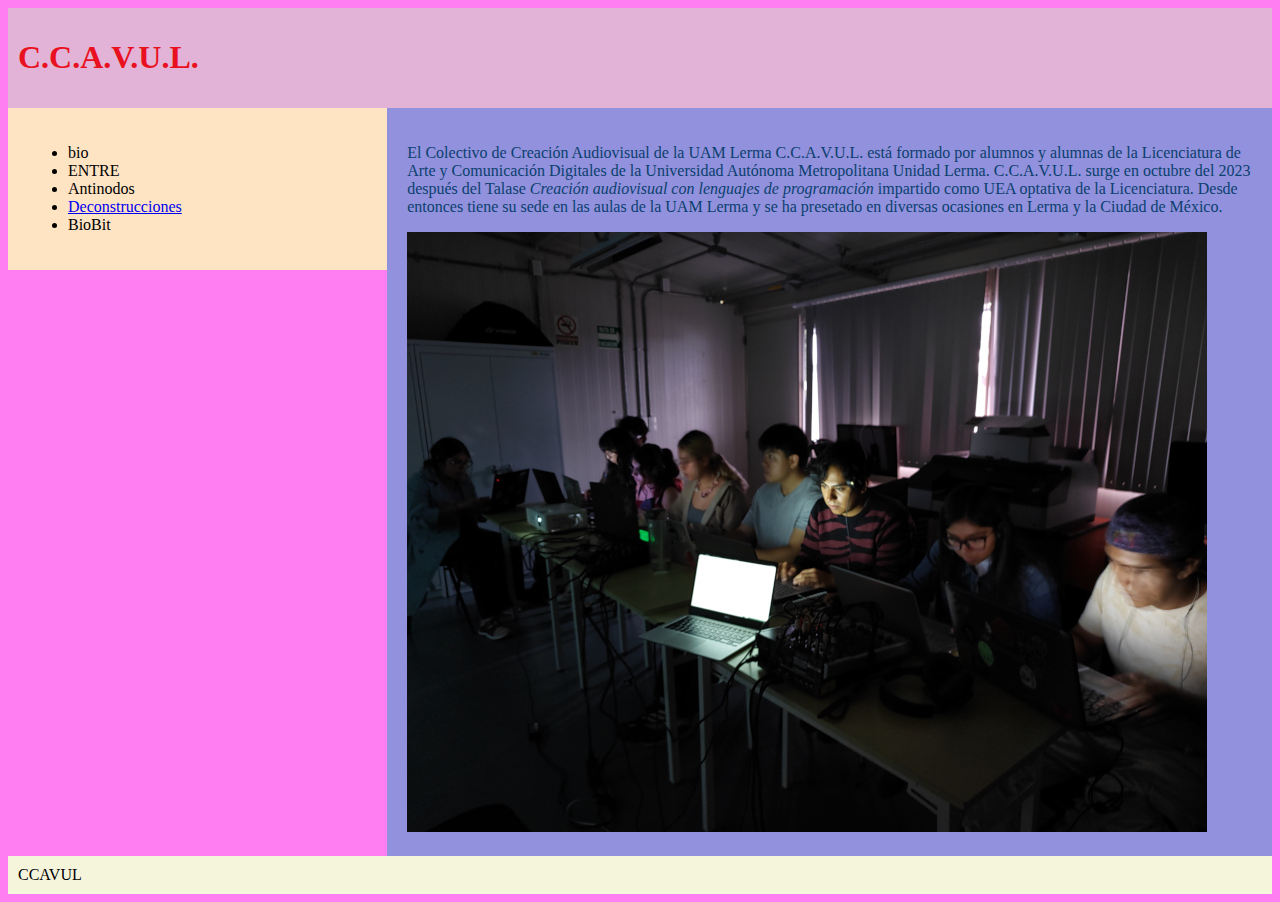
==== index.html @ f313f4ef "index" ====
<!DOCTYPE html>
<html lang="es">
<head>
    <meta charset="UTF-8">
    <meta name="viewport" content="width=device-width,initial-scale=1.0">
    <meta name="description" content="Este sitio contiene información del colectivo de live coding CCAVUL">
    <title>CCAVUL</title>  
    <link rel="stylesheet" href="style.css">
</head>

<body>
    <header>
        <h1>C.C.A.V.U.L.</h1>
    </header>

    <section>
        <nav>
            <ul>
                <li>bio</li>
                <li>ENTRE</li>
                <li>Antinodos</li>
                <li><a href="html/obra1.html">Deconstrucciones</a></li>
                <li>BioBit</li>
            </ul>
        </nav>
        <article>
            <p>
                El Colectivo de Creación Audiovisual de la UAM Lerma C.C.A.V.U.L. está formado por alumnos y alumnas de la Licenciatura de Arte y Comunicación Digitales de la Universidad Autónoma Metropolitana Unidad Lerma. C.C.A.V.U.L. surge en octubre del 2023 después del Talase <i>Creación audiovisual con lenguajes de programación</i> impartido como UEA optativa de la Licenciatura. Desde entonces tiene su sede en las aulas de la UAM Lerma y se ha presetado en diversas ocasiones en Lerma y la Ciudad de México.
            </p>
        
            <img src="assets/imagenes/ccavul1_m.jpg" alt="colectivo de laptops">
        </article>
    </section>
    
    <footer>CCAVUL</footer>

    <script src="script.js"></script>
</body>
</html>
---- style.css ----
* {
    box-sizing: border-box;
  }

body{
    background-color: rgb(255, 127, 242);
}
h1{
    color:rgb(233, 17, 32);
}
p{
    color:rgb(11, 64, 110);
}
header{
    background-color: rgb(227, 179, 215);
    padding: 10px;
}
nav{
    float:left;
    width: 30%;
    padding: 20px;
    background-color: bisque;
}

article{
    float: left;
    background-color: rgb(145, 145, 221);
    width: 70%;
    padding: 20px;
}

section::after{
    content:"";
    display: table;
    clear: both;
}
footer{
    background-color: beige;
    padding: 10px ;
}
.cont1 {
    padding: 20px;
    background-color: aqua;
}
.wrapper {
    display: grid;
    grid-template-columns: repeat(3, 1fr);
    grid-gap: 10px;
    grid-auto-rows: minmax(100px, auto);
  }
  .one {
    grid-column: 1 / 3;
    grid-row: 1;
    background-color:aquamarine;
    padding: 10px;
  }
  .two {
    grid-column: 2 / 4;
    grid-row: 1 / 3;
    background-color: bisque;
  }
  .three {
    grid-column: 1;
    grid-row: 2 / 5;
  }
  .four {
    grid-column: 3;
    grid-row: 3;
  }
  .five {
    grid-column: 2;
    grid-row: 4;
  }
  .six {
    grid-column: 3;
    grid-row: 4;
  }
  
  .wrapper2{
    display:flex;
  }

  .c1{
    background-color: blue;
    flex: 1;
  }

  .c2{
    background-color: azure;
    flex: 2;
  }

  .c3{
    background-color: rgb(232, 17, 64);
    flex: 1;
  }
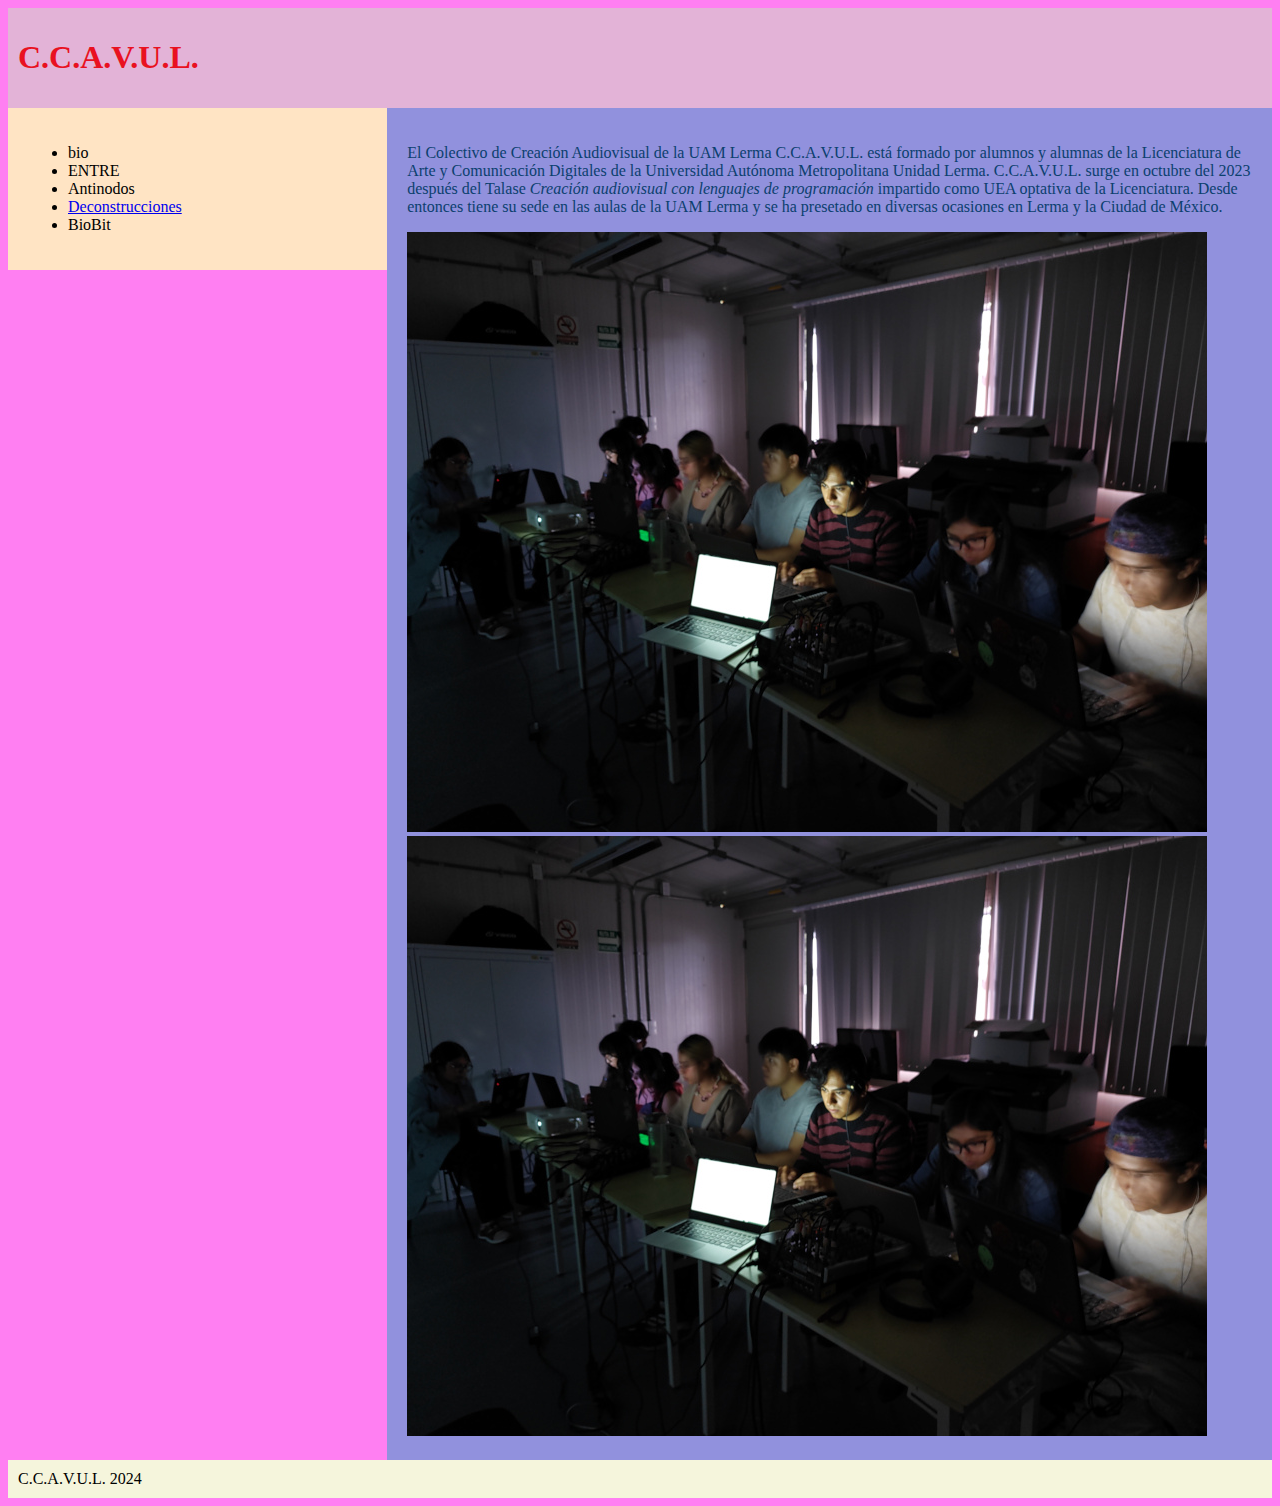
==== commit 6f75cef6: "foto 2" ====
--- a/index.html
+++ b/index.html
@@ -4,7 +4,7 @@
     <meta charset="UTF-8">
     <meta name="viewport" content="width=device-width,initial-scale=1.0">
     <meta name="description" content="Este sitio contiene información del colectivo de live coding CCAVUL">
-    <title>CCAVUL</title>  
+    <title>C.C.A.V.U.L.</title>  
     <link rel="stylesheet" href="style.css">
 </head>
 
@@ -28,11 +28,12 @@
                 El Colectivo de Creación Audiovisual de la UAM Lerma C.C.A.V.U.L. está formado por alumnos y alumnas de la Licenciatura de Arte y Comunicación Digitales de la Universidad Autónoma Metropolitana Unidad Lerma. C.C.A.V.U.L. surge en octubre del 2023 después del Talase <i>Creación audiovisual con lenguajes de programación</i> impartido como UEA optativa de la Licenciatura. Desde entonces tiene su sede en las aulas de la UAM Lerma y se ha presetado en diversas ocasiones en Lerma y la Ciudad de México.
             </p>
         
+            <img src="assets/imagenes/ccavul1_m.jpg" alt="colectivo de laptops"><br>
             <img src="assets/imagenes/ccavul1_m.jpg" alt="colectivo de laptops">
         </article>
     </section>
     
-    <footer>CCAVUL</footer>
+    <footer>C.C.A.V.U.L. 2024</footer>
 
     <script src="script.js"></script>
 </body>
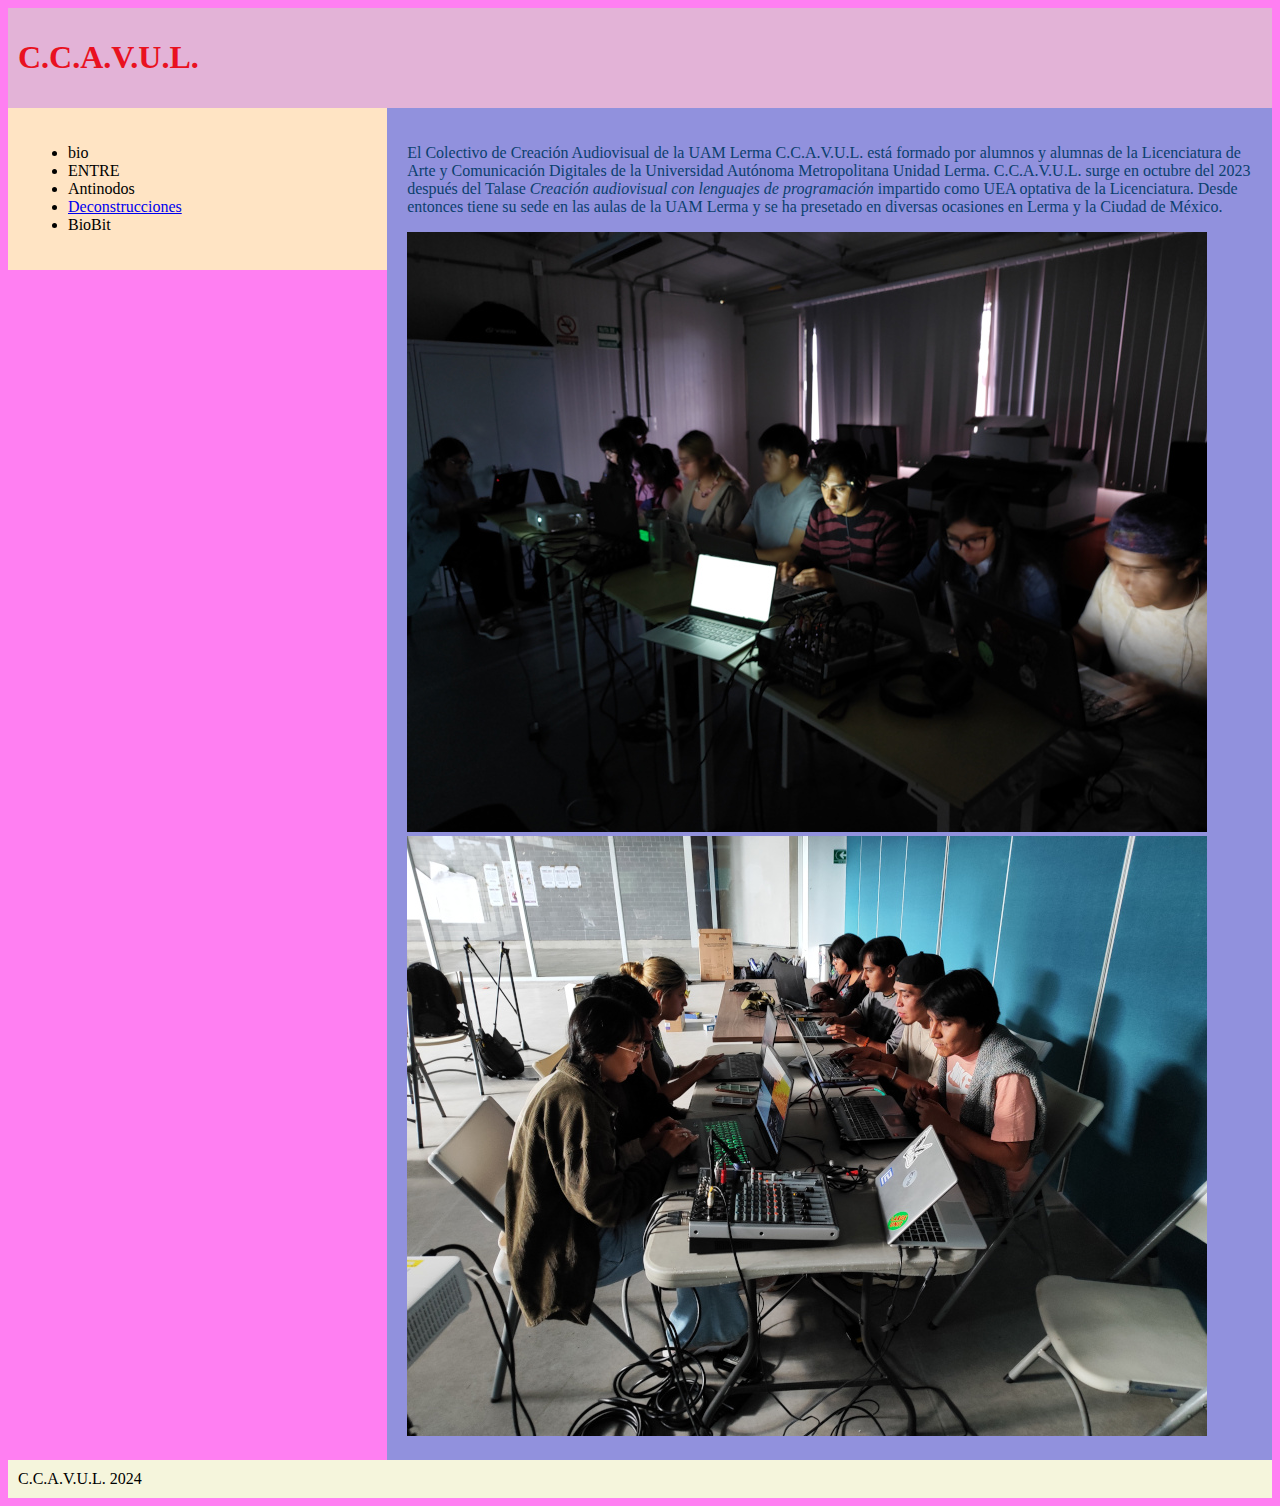
==== commit 3fa3b8f6: "foto 2m" ====
--- a/index.html
+++ b/index.html
@@ -29,7 +29,7 @@
             </p>
         
             <img src="assets/imagenes/ccavul1_m.jpg" alt="colectivo de laptops"><br>
-            <img src="assets/imagenes/ccavul1_m.jpg" alt="colectivo de laptops">
+            <img src="assets/imagenes/ccavul2_m.jpg" alt="colectivo de laptops">
         </article>
     </section>
     
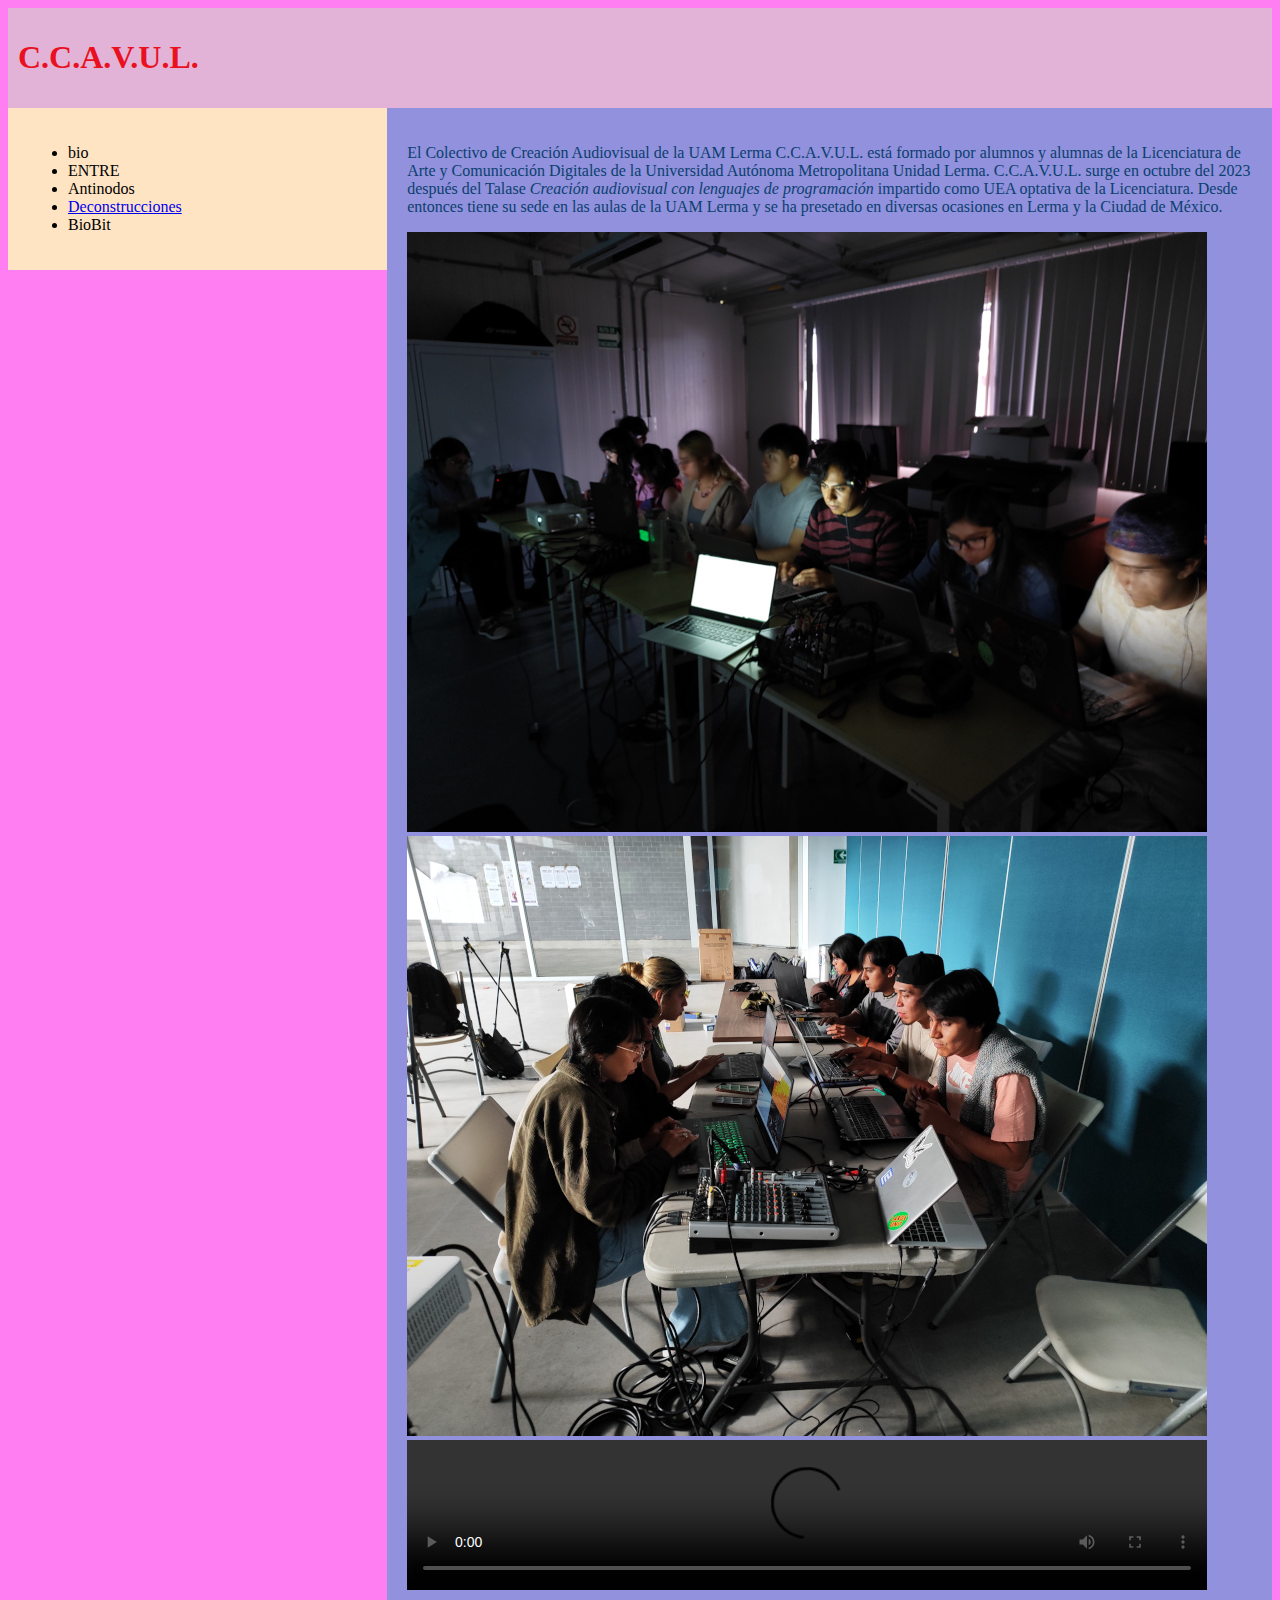
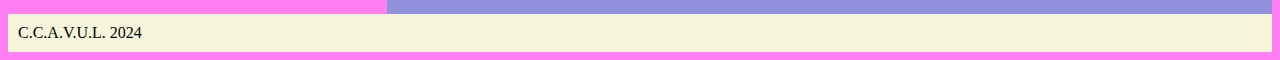
==== commit 6e3c5955: "video1" ====
--- a/index.html
+++ b/index.html
@@ -29,7 +29,11 @@
             </p>
         
             <img src="assets/imagenes/ccavul1_m.jpg" alt="colectivo de laptops"><br>
-            <img src="assets/imagenes/ccavul2_m.jpg" alt="colectivo de laptops">
+            <img src="assets/imagenes/ccavul2_m.jpg" alt="colectivo de laptops"><br>
+                <video width="800" controls>
+                    <source src="assets/imagenes/video1.mp4" type="video/mp4">
+                    Your browser does not support HTML video.
+                </video>
         </article>
     </section>
     
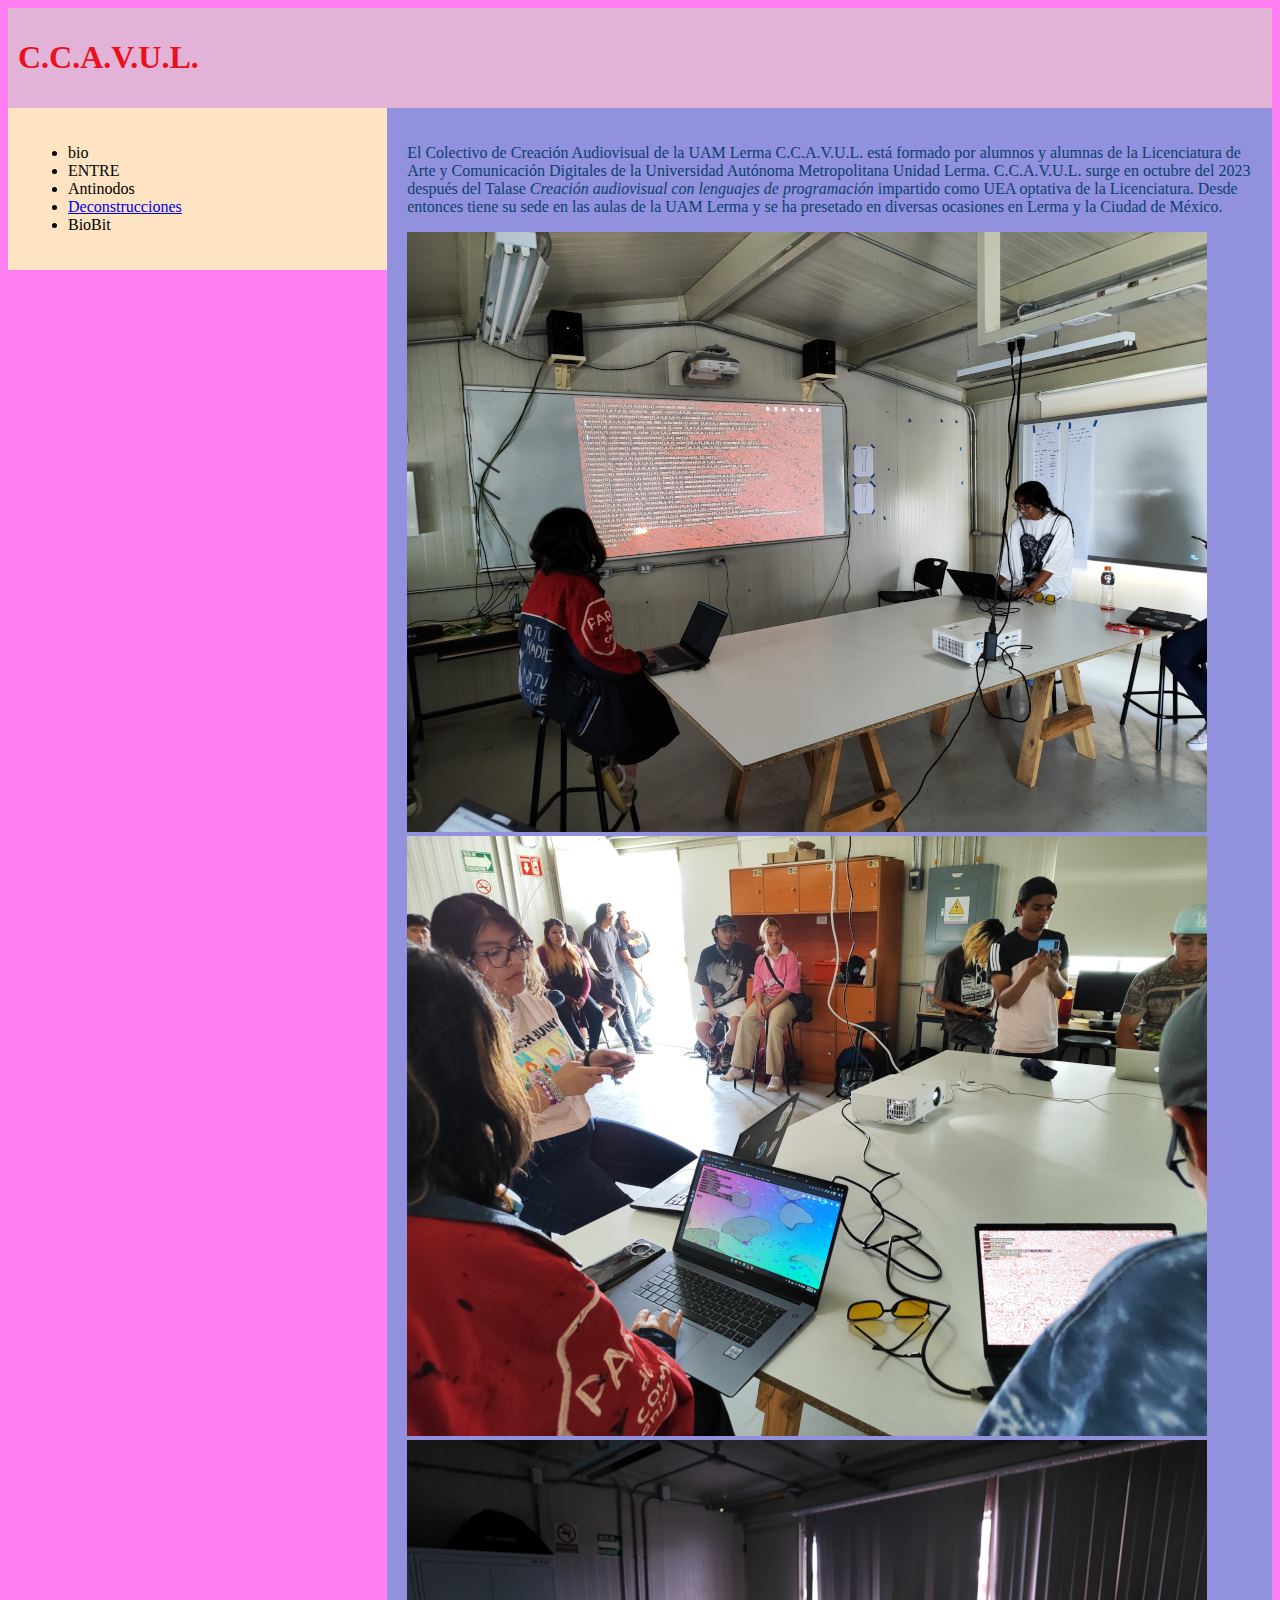
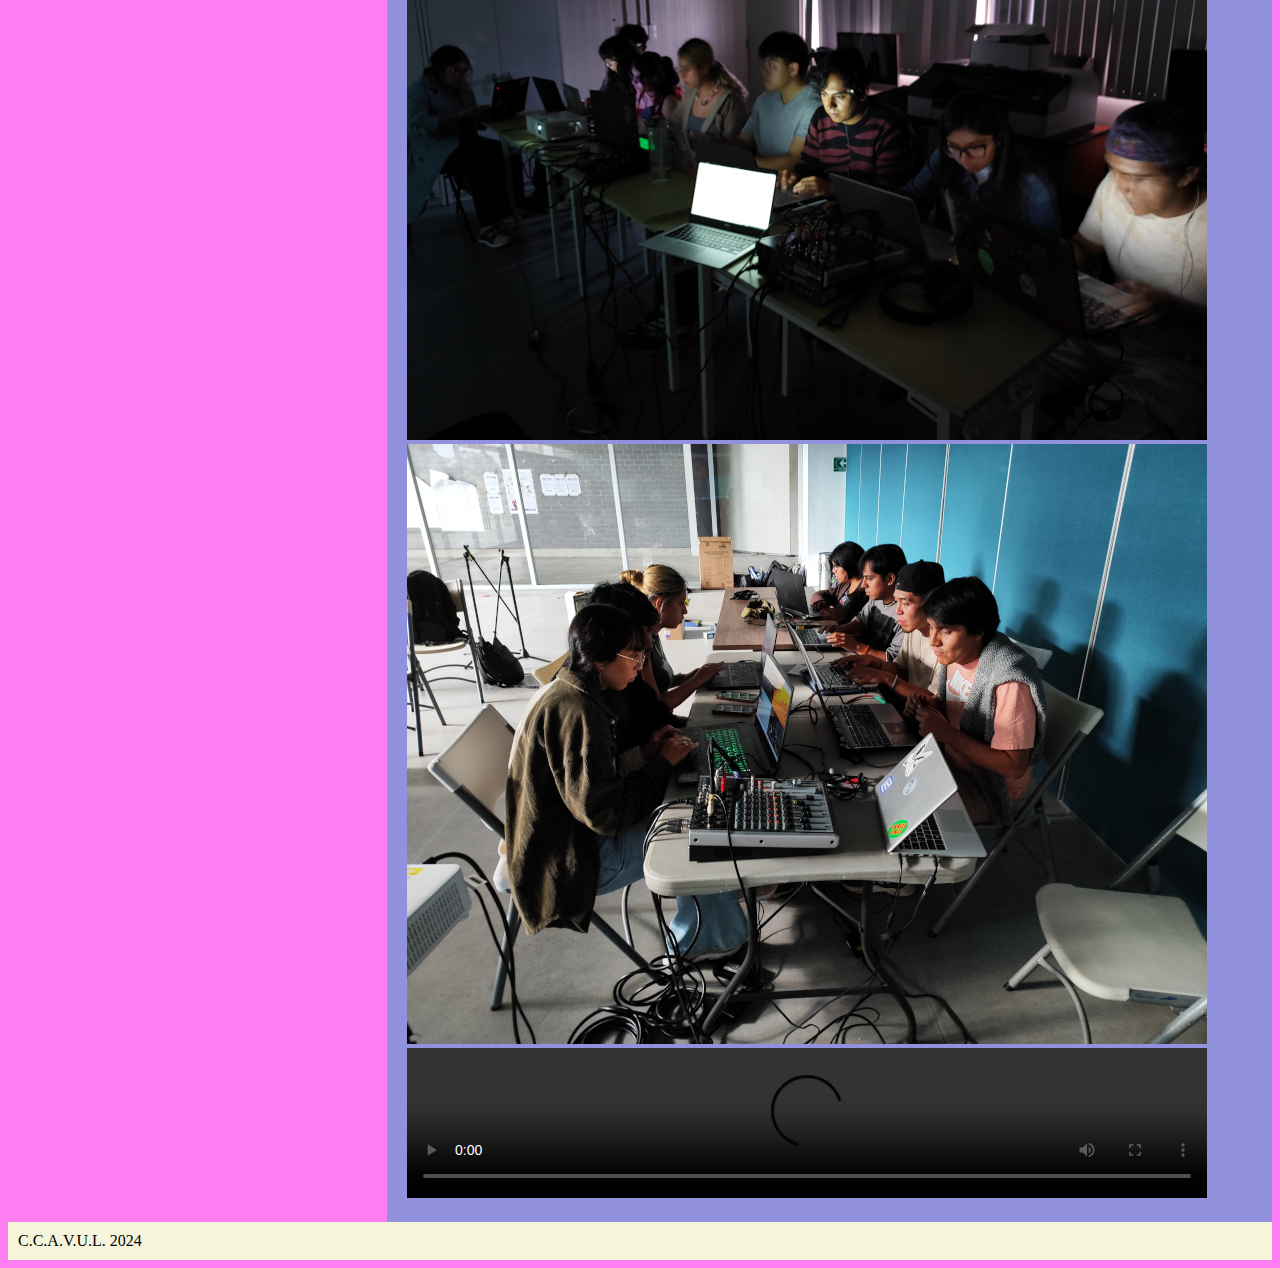
==== commit 2e4d5c1a: "fotos cav" ====
--- a/index.html
+++ b/index.html
@@ -27,7 +27,8 @@
             <p>
                 El Colectivo de Creación Audiovisual de la UAM Lerma C.C.A.V.U.L. está formado por alumnos y alumnas de la Licenciatura de Arte y Comunicación Digitales de la Universidad Autónoma Metropolitana Unidad Lerma. C.C.A.V.U.L. surge en octubre del 2023 después del Talase <i>Creación audiovisual con lenguajes de programación</i> impartido como UEA optativa de la Licenciatura. Desde entonces tiene su sede en las aulas de la UAM Lerma y se ha presetado en diversas ocasiones en Lerma y la Ciudad de México.
             </p>
-        
+            <img src="assets/imagenes/cav1_m.jpg" alt="colectivo de laptops"><br>
+            <img src="assets/imagenes/cav2_m.jpg" alt="colectivo de laptops"><br>
             <img src="assets/imagenes/ccavul1_m.jpg" alt="colectivo de laptops"><br>
             <img src="assets/imagenes/ccavul2_m.jpg" alt="colectivo de laptops"><br>
                 <video width="800" controls>
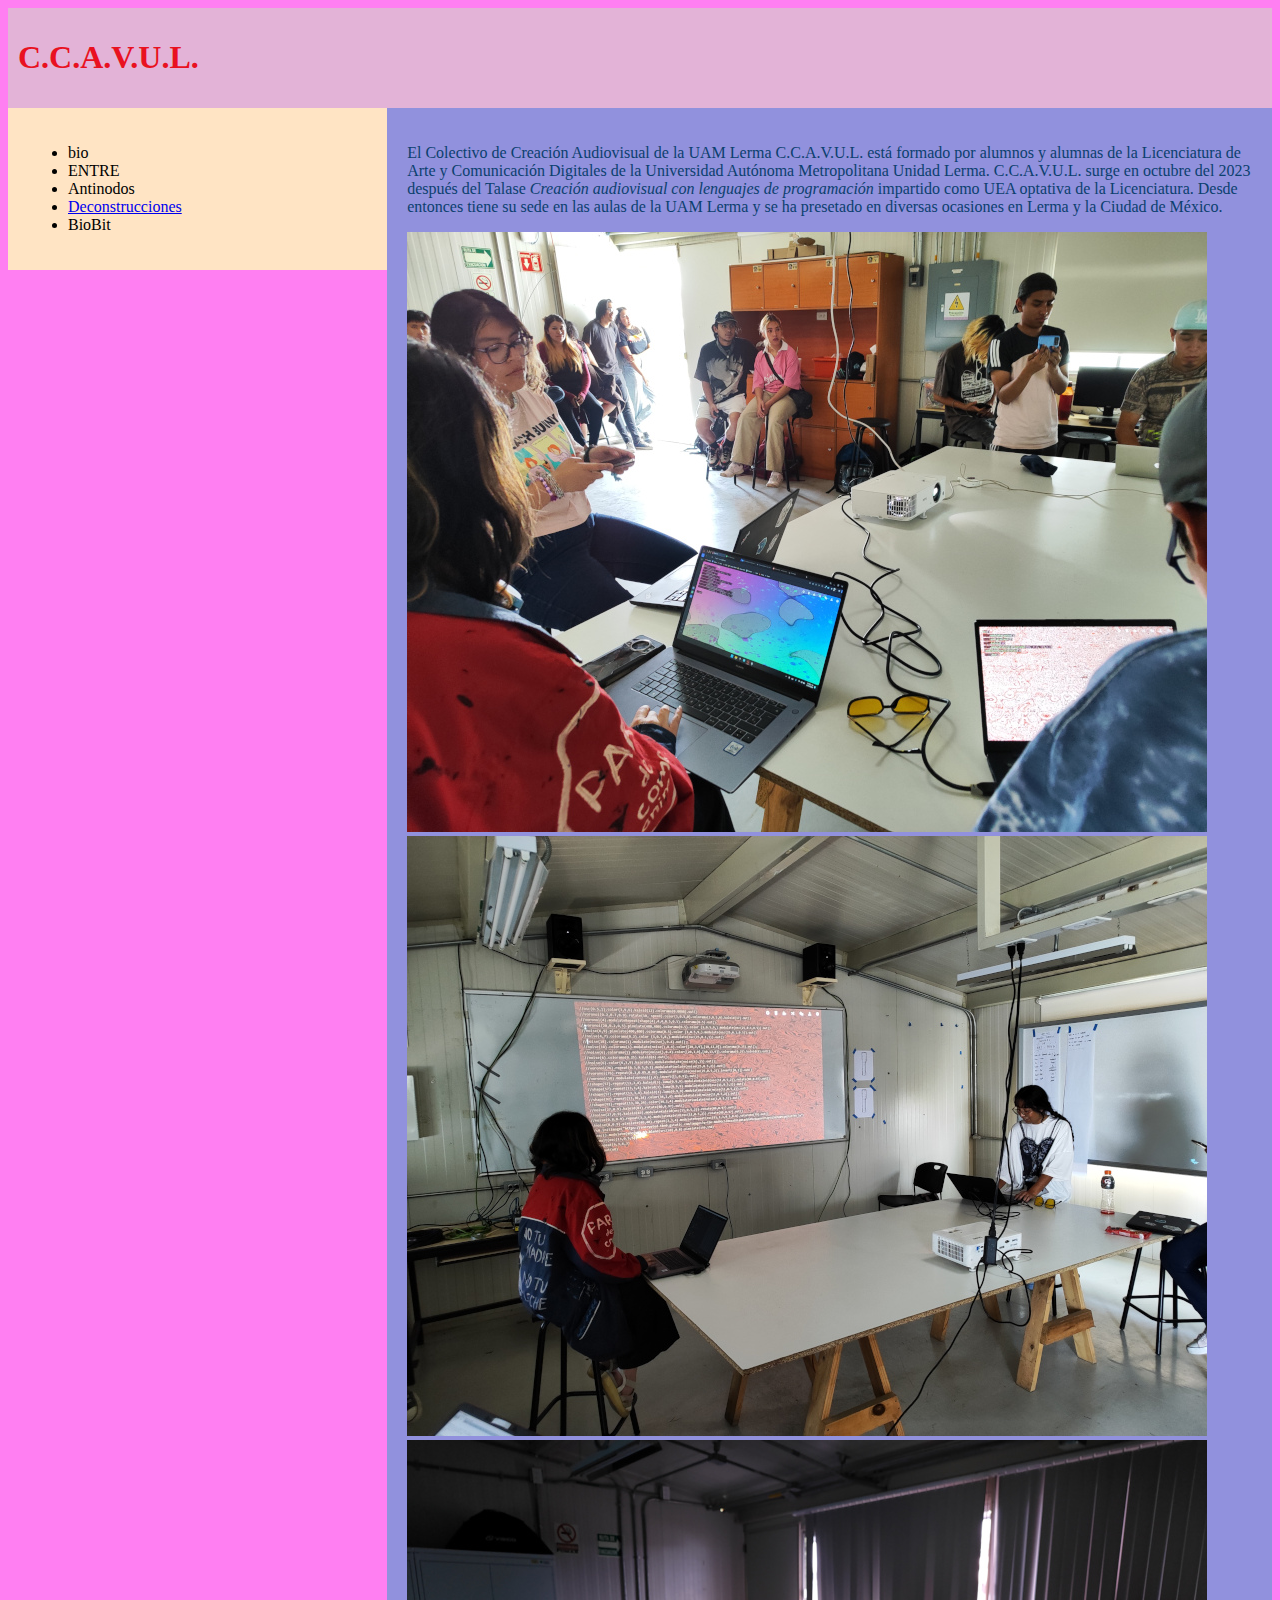
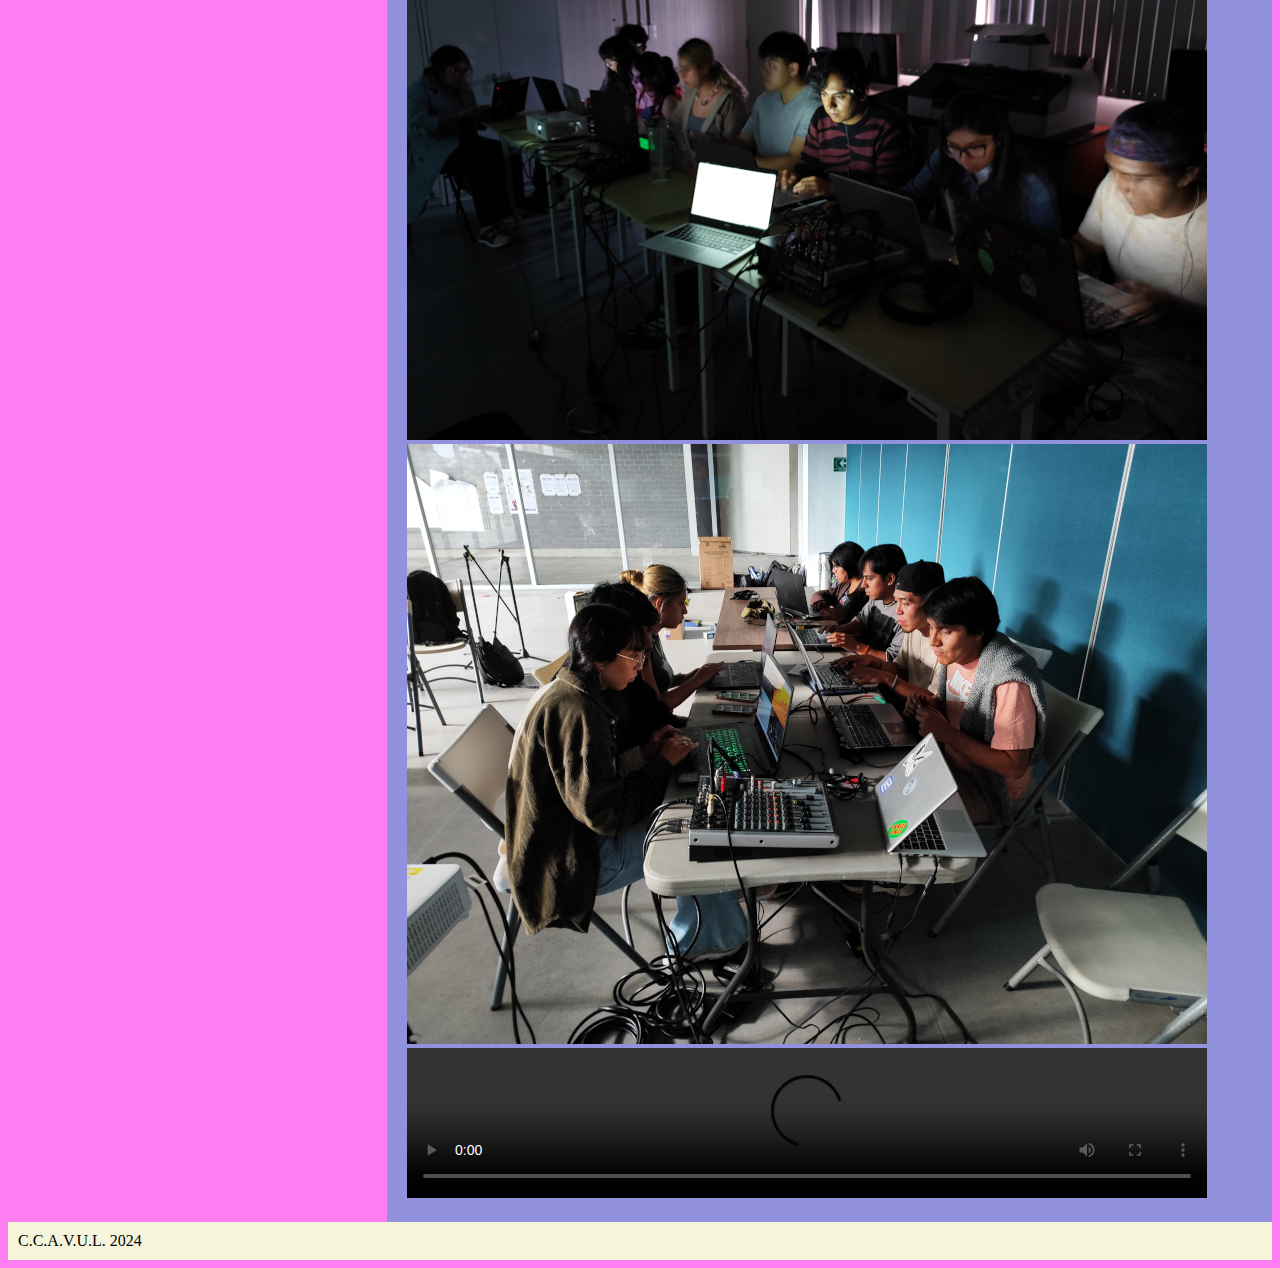
==== commit 01f5eea2: "fotos cav2" ====
--- a/index.html
+++ b/index.html
@@ -27,8 +27,8 @@
             <p>
                 El Colectivo de Creación Audiovisual de la UAM Lerma C.C.A.V.U.L. está formado por alumnos y alumnas de la Licenciatura de Arte y Comunicación Digitales de la Universidad Autónoma Metropolitana Unidad Lerma. C.C.A.V.U.L. surge en octubre del 2023 después del Talase <i>Creación audiovisual con lenguajes de programación</i> impartido como UEA optativa de la Licenciatura. Desde entonces tiene su sede en las aulas de la UAM Lerma y se ha presetado en diversas ocasiones en Lerma y la Ciudad de México.
             </p>
+            <img src="assets/imagenes/cav2_m.jpg" alt="colectivo de laptops"><br>
             <img src="assets/imagenes/cav1_m.jpg" alt="colectivo de laptops"><br>
-            <img src="assets/imagenes/cav2_m.jpg" alt="colectivo de laptops"><br>
             <img src="assets/imagenes/ccavul1_m.jpg" alt="colectivo de laptops"><br>
             <img src="assets/imagenes/ccavul2_m.jpg" alt="colectivo de laptops"><br>
                 <video width="800" controls>
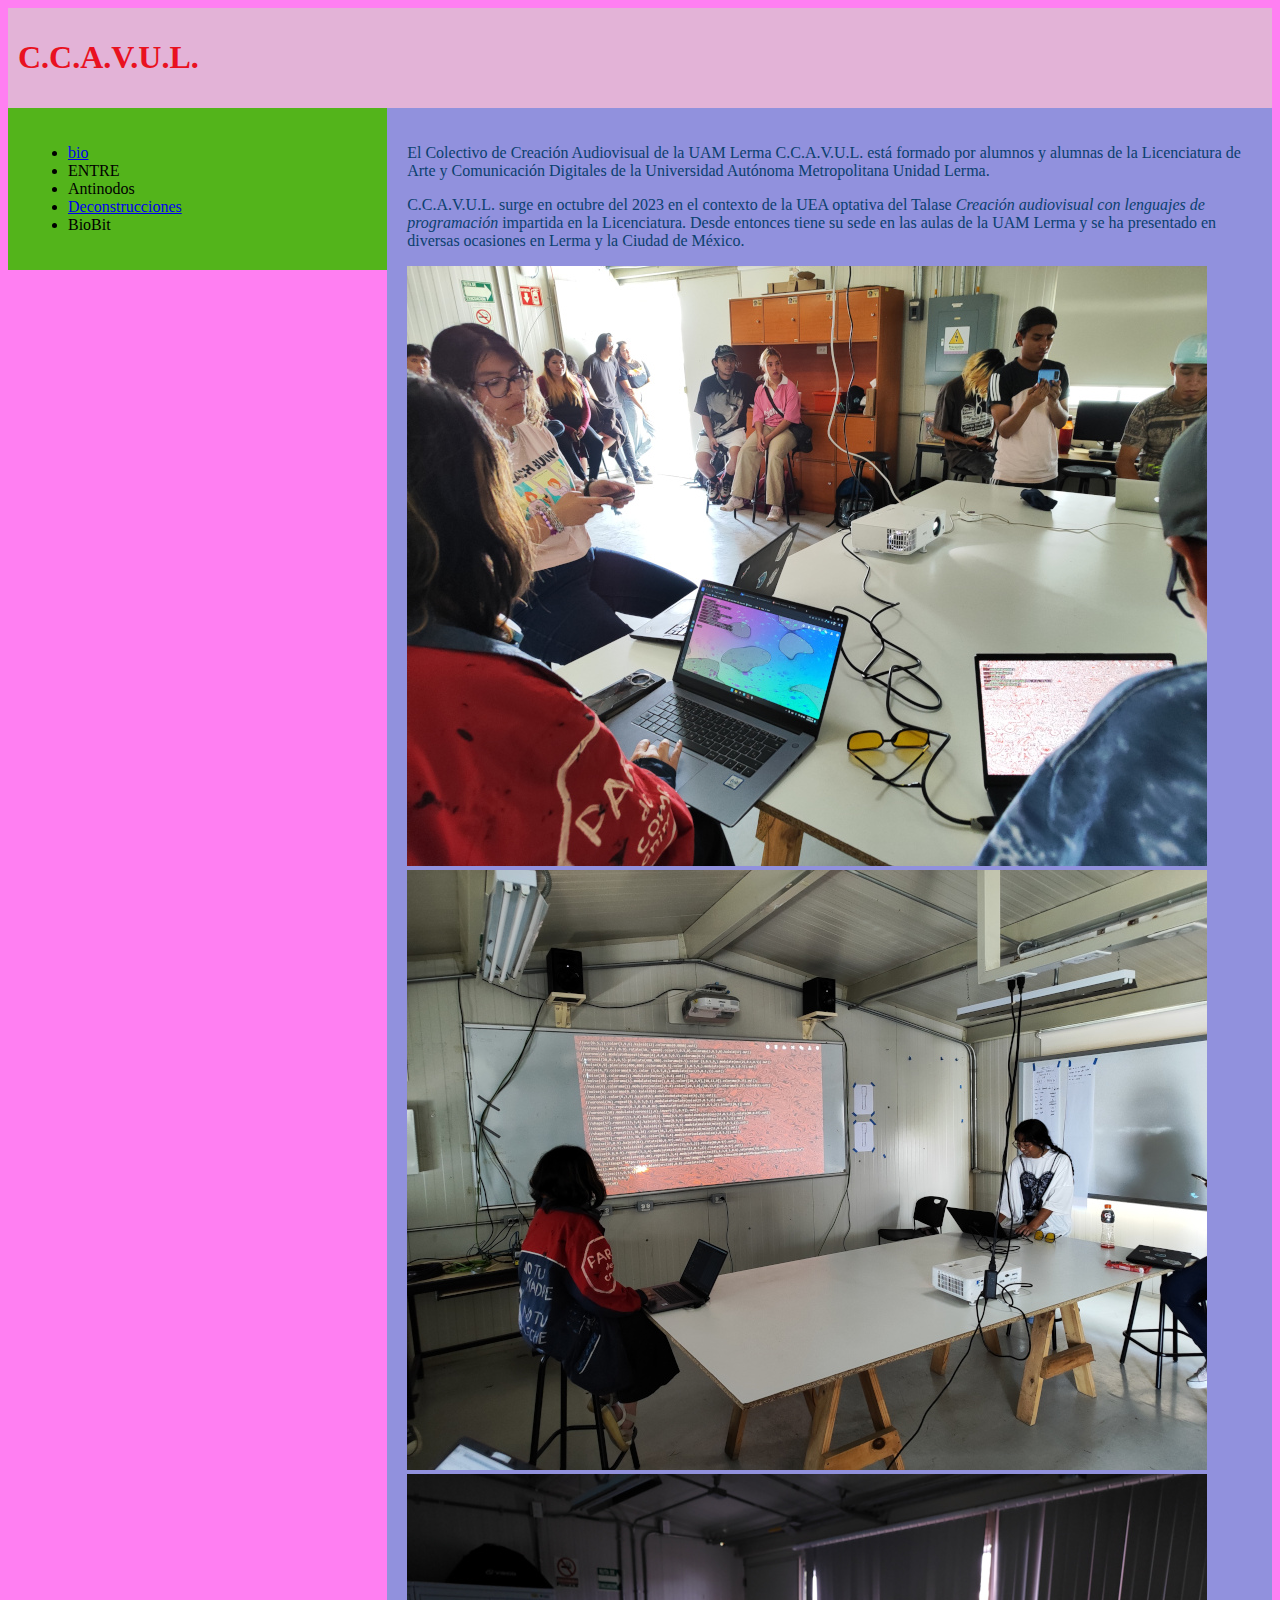
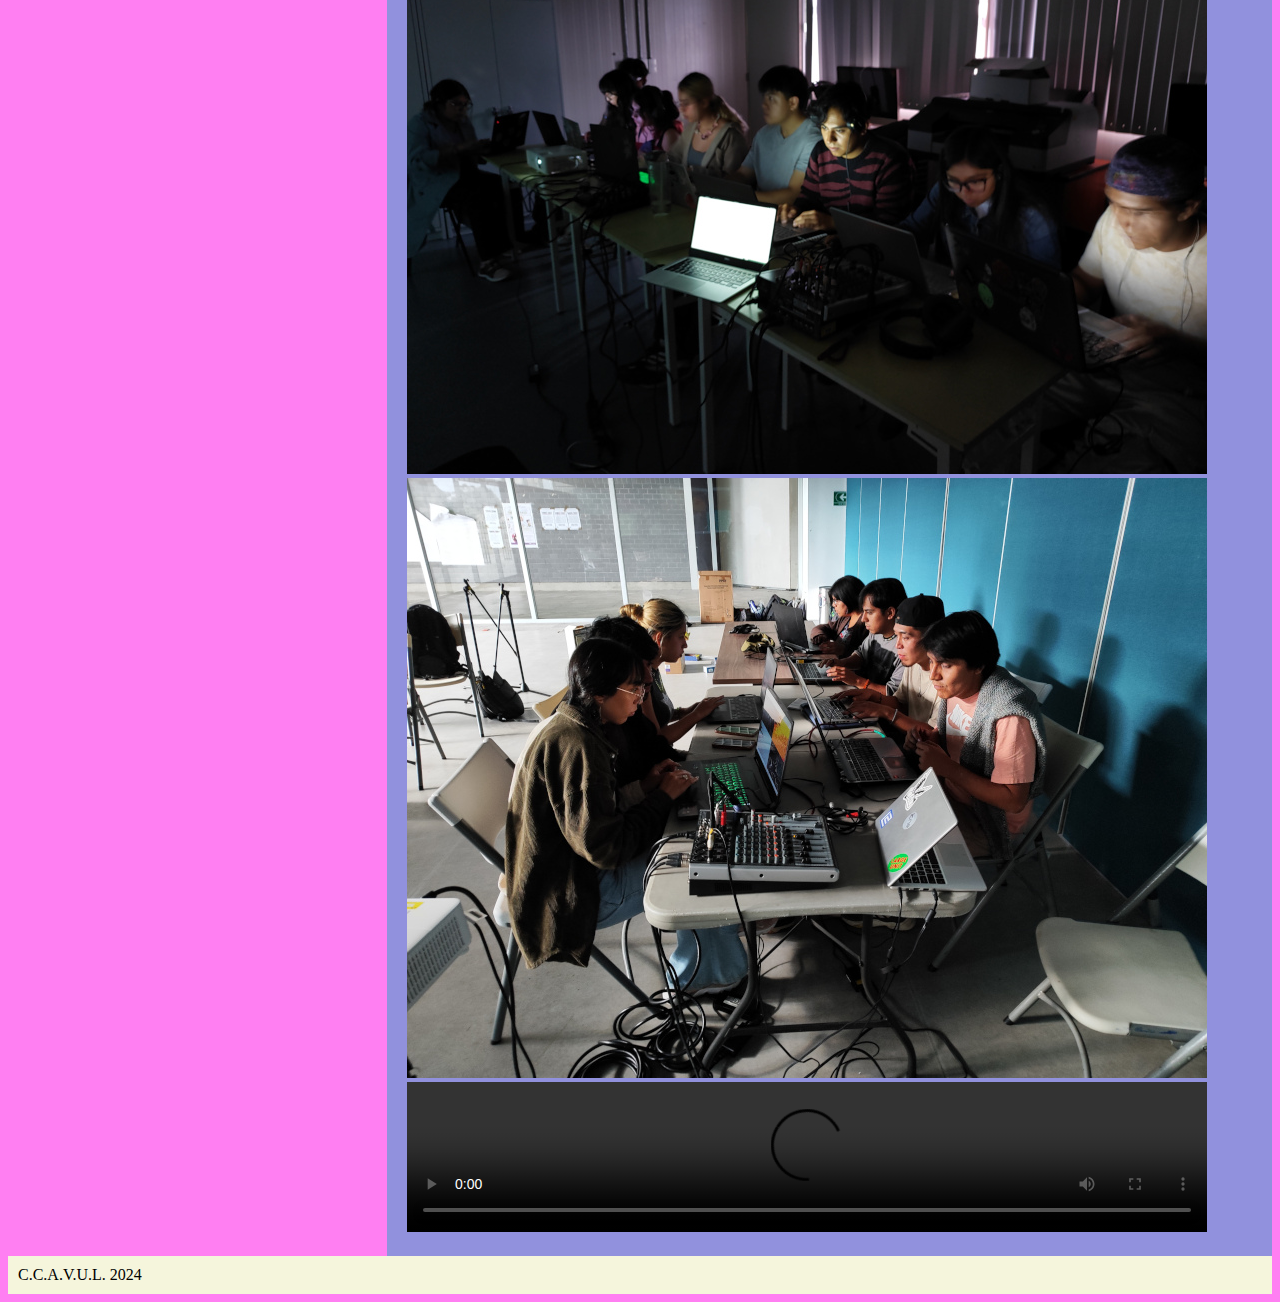
==== commit fef9e944: "deconstrucciones" ====
--- a/index.html
+++ b/index.html
@@ -16,16 +16,17 @@
     <section>
         <nav>
             <ul>
-                <li>bio</li>
+                <li><a href="#">bio</a></li>
                 <li>ENTRE</li>
                 <li>Antinodos</li>
-                <li><a href="html/obra1.html">Deconstrucciones</a></li>
+                <li><a href="html/concierto1.html">Deconstrucciones</a></li>
                 <li>BioBit</li>
             </ul>
         </nav>
         <article>
             <p>
-                El Colectivo de Creación Audiovisual de la UAM Lerma C.C.A.V.U.L. está formado por alumnos y alumnas de la Licenciatura de Arte y Comunicación Digitales de la Universidad Autónoma Metropolitana Unidad Lerma. C.C.A.V.U.L. surge en octubre del 2023 después del Talase <i>Creación audiovisual con lenguajes de programación</i> impartido como UEA optativa de la Licenciatura. Desde entonces tiene su sede en las aulas de la UAM Lerma y se ha presetado en diversas ocasiones en Lerma y la Ciudad de México.
+                El Colectivo de Creación Audiovisual de la UAM Lerma C.C.A.V.U.L. está formado por alumnos y alumnas de la Licenciatura de Arte y Comunicación Digitales de la Universidad Autónoma Metropolitana Unidad Lerma.</p>
+                <p>C.C.A.V.U.L. surge en octubre del 2023 en el contexto de la UEA optativa del Talase <i>Creación audiovisual con lenguajes de programación</i> impartida en la Licenciatura. Desde entonces tiene su sede en las aulas de la UAM Lerma y se ha presentado en diversas ocasiones en Lerma y la Ciudad de México.</p>
             </p>
             <img src="assets/imagenes/cav2_m.jpg" alt="colectivo de laptops"><br>
             <img src="assets/imagenes/cav1_m.jpg" alt="colectivo de laptops"><br>
--- a/style.css
+++ b/style.css
@@ -19,7 +19,7 @@
     float:left;
     width: 30%;
     padding: 20px;
-    background-color: bisque;
+    background-color: rgb(83, 180, 27);
 }
 
 article{
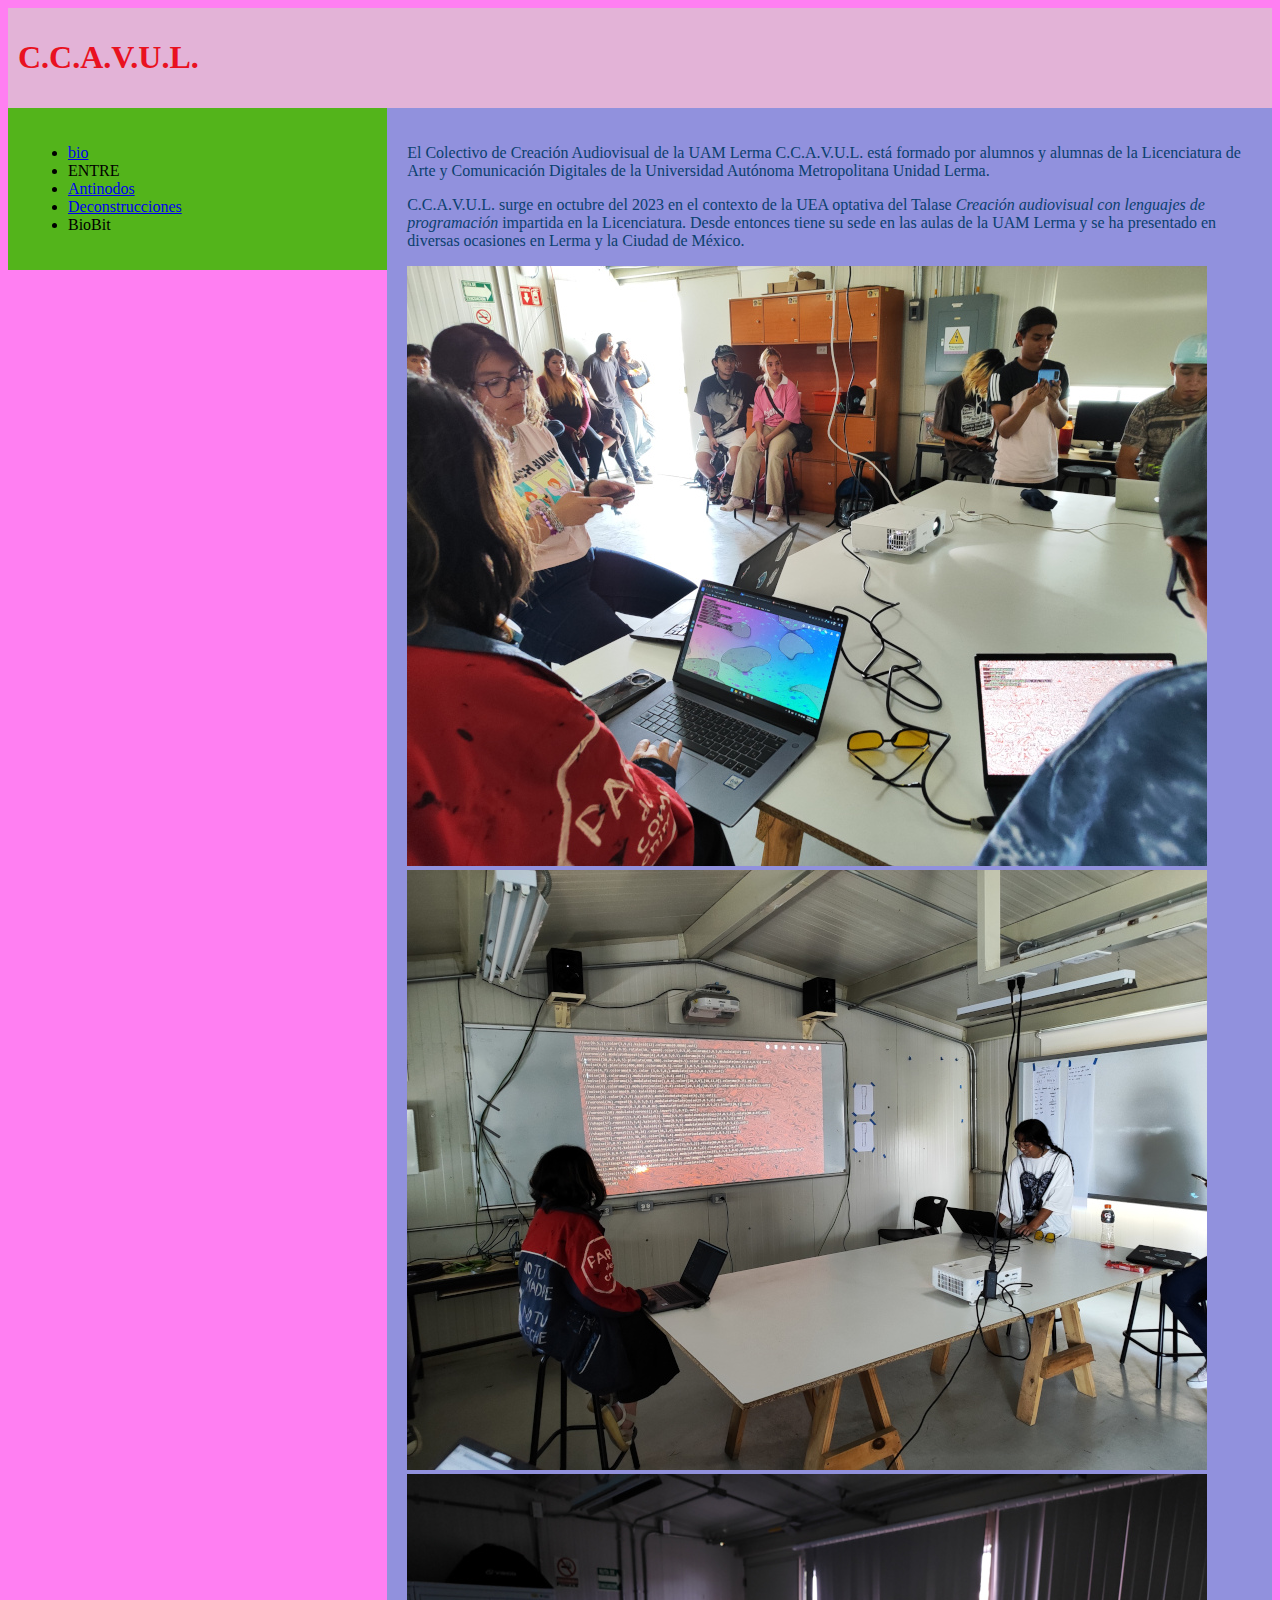
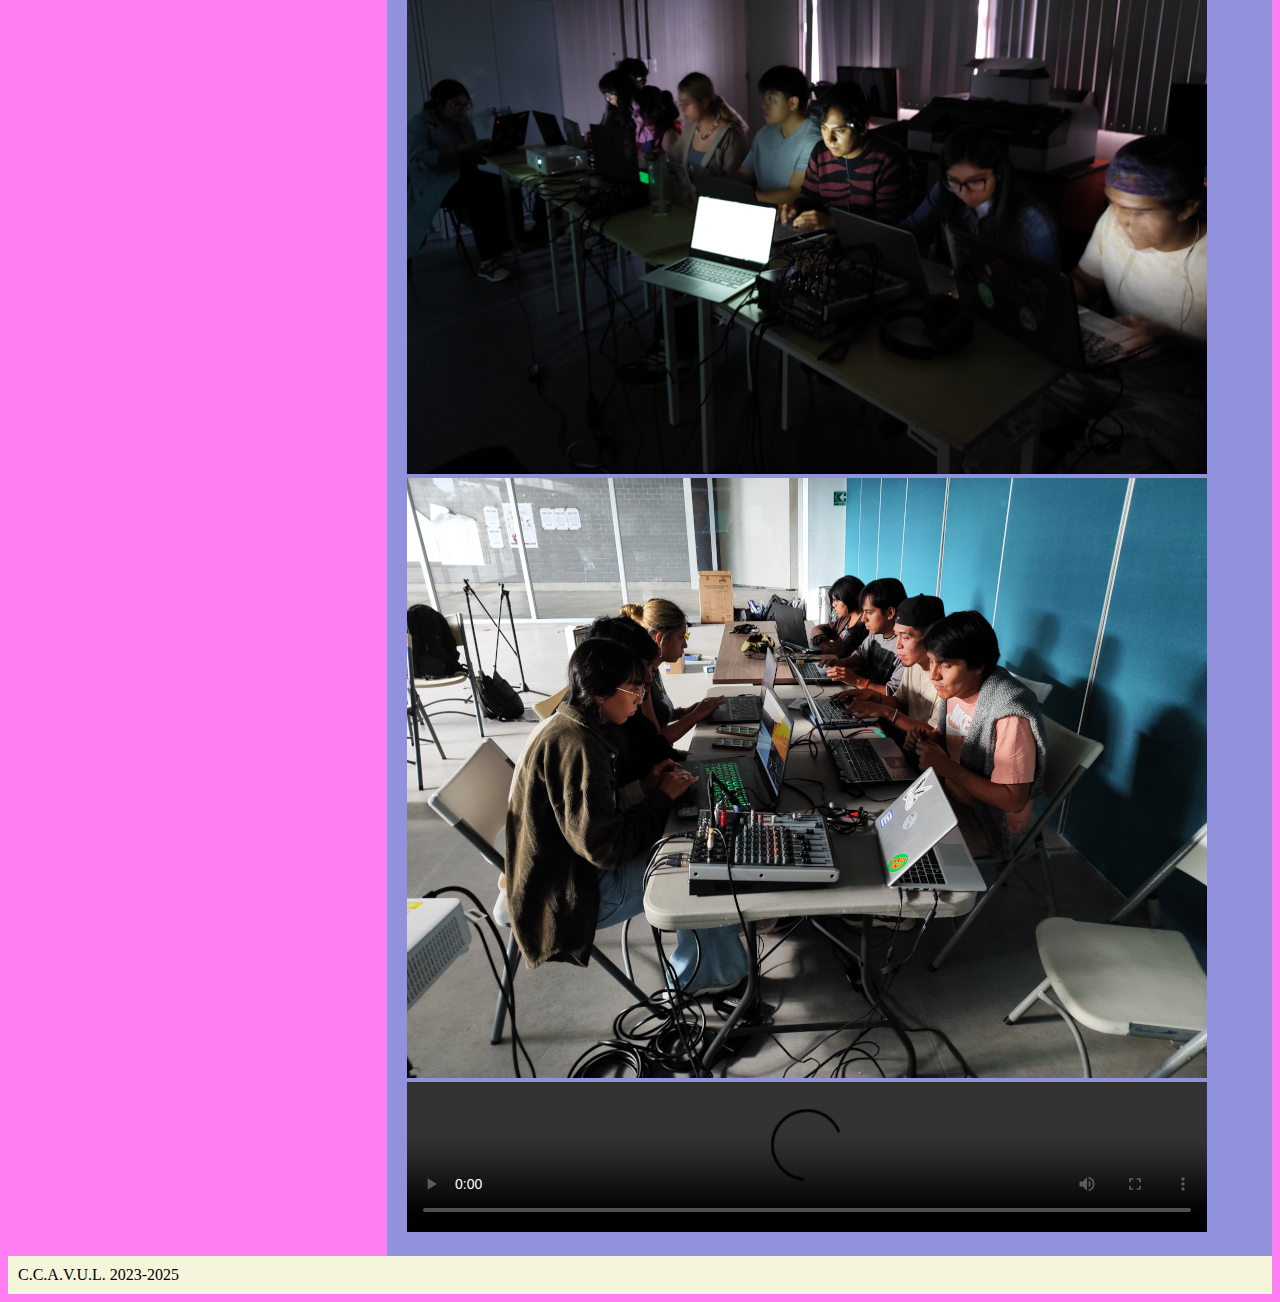
==== commit 49a2f300: "sin centro" ====
--- a/index.html
+++ b/index.html
@@ -18,7 +18,7 @@
             <ul>
                 <li><a href="#">bio</a></li>
                 <li>ENTRE</li>
-                <li>Antinodos</li>
+                <li><a href="html/concierto2.html">Antinodos</a></li>
                 <li><a href="html/concierto1.html">Deconstrucciones</a></li>
                 <li>BioBit</li>
             </ul>
@@ -39,7 +39,7 @@
         </article>
     </section>
     
-    <footer>C.C.A.V.U.L. 2024</footer>
+    <footer>C.C.A.V.U.L. 2023-2025</footer>
 
     <script src="script.js"></script>
 </body>
